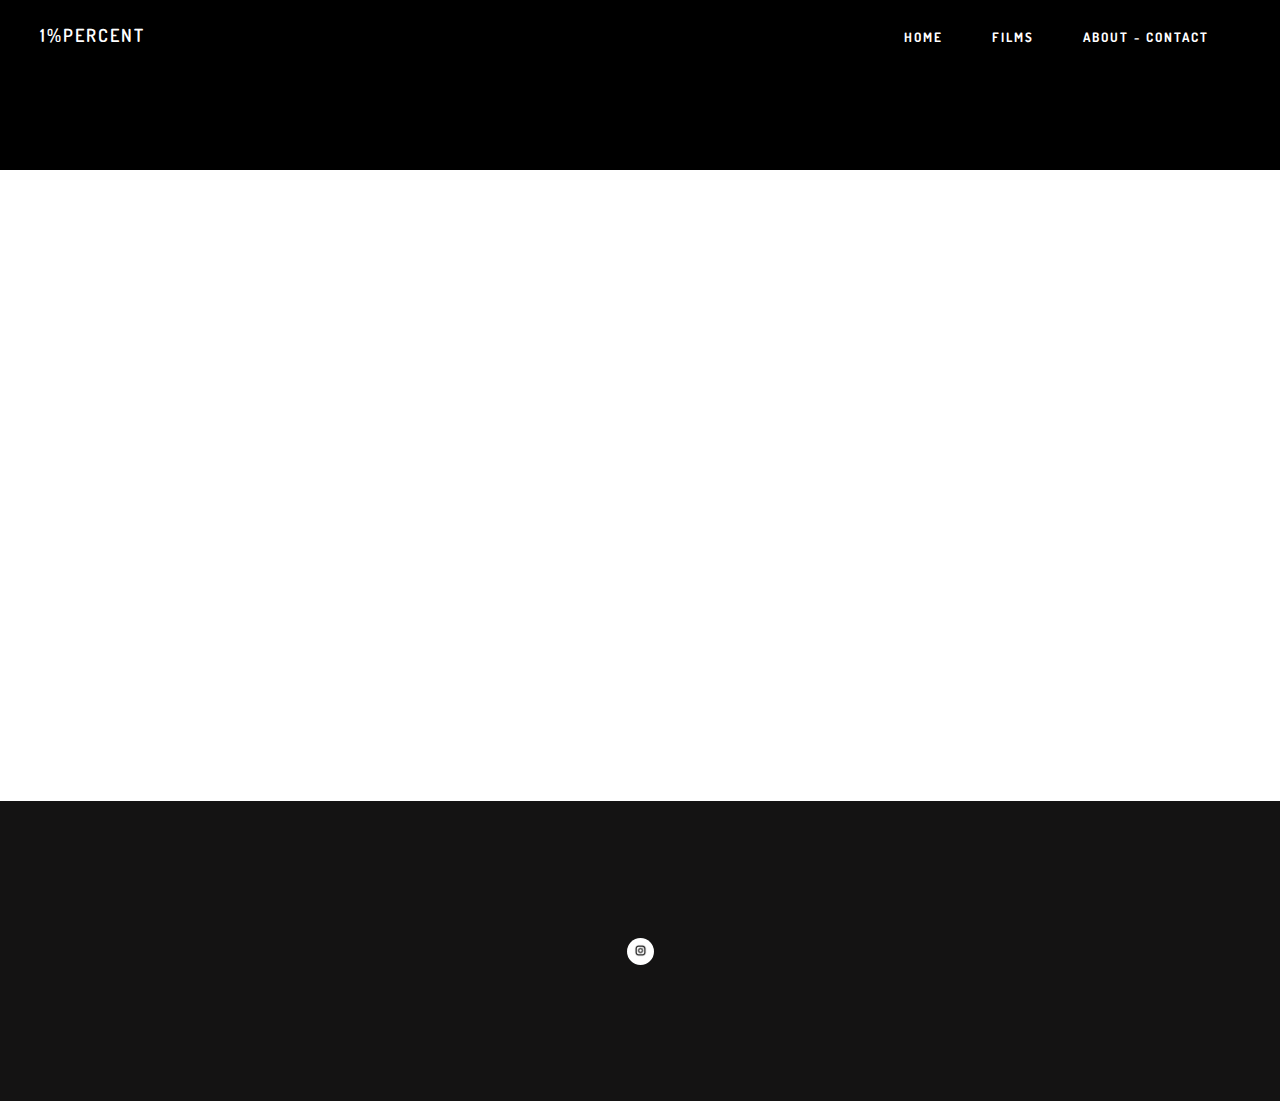
==== Xander potfolio/Films.html @ ff8a1ba1 "Add files via upload" ====
<!DOCTYPE html>
<html lang="en">
<head>
    <meta charset="UTF-8">
    <meta name="viewport" content="width=device-width, initial-scale=1.0">
    <link rel="stylesheet" href="style.css">
    <title>1%percent</title>
</head>
<body>
    <header>
        <nav class="navbar">
            <h1 class="xander">1%percent</h1>
            <ul>
             <div class="sidebar">
                <div class="hamburger-close">
                    <span class="first-line"></span>
                    <span class="sec-line"></span> 
                </div>
                <li><a href="Home.html">HOME</a></li>
                <li><a href="Films.html">FILMS</a></li>
                <li><a href="About.html">ABOUT - CONTACT</a></li>
                </div>
            </ul>
            <ul>
                <div class="navbarlinks">
                <li><a href="Home.html">HOME</a></li>
                <li><a href="Films.html">FILMS</a></li>
                <li><a href="About.html">ABOUT - CONTACT</a></li>
                </div>
             <a class="hamburger">
                    <span class="line"></span>
                    <span class="line"></span>
                    <span class="line"></span> 
                </a>
            </ul>
        </nav>
        <section class="box">
            <div class="grid">
            <div class="grid-item">
                <video src="vidoes/MAH00417.MP4"></video>
                <video src="vidoes/MAH00417.MP4"></video>
                <video src="vidoes/MAH00417.MP4"></video>
                <video src="vidoes/MAH00417.MP4"></video>
            </div>
            <div class="grid-item">
                <video src="vidoes/MAH00417.MP4"></video>
                <video src="vidoes/MAH00417.MP4"></video>
                <video src="vidoes/MAH00417.MP4"></video>
                <video src="vidoes/MAH00417.MP4"></video>
                <p class="title"></p>
            </div>
            <div class="grid-item">
                <video src="vidoes/MAH00417.MP4"></video>
                <video src="vidoes/MAH00417.MP4"></video>
                <video src="vidoes/MAH00417.MP4"></video>
                <video src="vidoes/MAH00417.MP4"></video>
                <p class="title"></p>
            </div>
        </div>
        </section>
    <footer>
        <a href="https://instagram.com/1.percnt?igshid=MzRlODBiNWFlZA==" target="_blank">
        <article><img src="img/3621464.png" alt="xander instagram link"></article>
        </a>
    </footer>
</body>
    <script src="script.js"></script>
</html>
---- Xander potfolio/style.css ----
*{
    margin: 0;
    padding: 0;
    box-sizing: border-box;
}

body{
    width: 100%;
    background-color: #FFF;
}

@font-face {
    font-family: rubik;
    src: url(font/Rubik/static/Rubik-Light.ttf);
}
@font-face {
        src: url(font/Dosis/Dosis-VariableFont_wght.ttf);
        font-family: Dosis;
    }

@font-face {
    font-family: pk;
    src: url(font/planet_kosmos/PLANK___.TTF);
}
/*header*/

header{
    width: 100%;
    height: auto;
    background-color: black;
}

.navbar{
    width: 100%;
    height: 78px;
    padding-bottom: 170px;
    background-color: black;
    display: flex;
    align-items: center;
    justify-content: space-between;
}

.xander{
    margin: 70px 0 0 40px ;
    float: left;
    color: #FFF;
    font-family: Dosis;
    font-size: 18px;
    font-style: normal;
    font-weight: 600;
    line-height: 18px; /* 100% */
    letter-spacing: 2px;
    text-transform: uppercase;
}

nav ul{
    width: 400px;
    height: 25px;
    display: flex;
    margin-top: 70px;
}

.navbarlinks li{
    width: fit-content;
    height: fit-content;
    float: left;    
}

.navbarlinks a{
    display: block;
    color: #FFF;
    text-align: right;
    font-family: Dosis;
    font-size: 13px;
    font-style: normal;
    font-weight: bold;
    line-height: 13px; /* 100% */
    letter-spacing: 2px;
    text-transform: uppercase;
    list-style: none;
    margin: 0 1.26em;
    padding: 0.618em;
    text-decoration: none;
    animation: glow 1s ease-out  infinite normal forwards;
    cursor: pointer;
}

.sidebar{
    position: fixed;
    top: 0;
    right: 0;
    height: 100vh;
    width: 100%;
    z-index: 999;
    flex-direction: column;
    background-color: rgb(32, 31, 31);
    backdrop-filter: blur(10px);
    box-shadow: -10px 0 10px rgb(0, 0, 0, 0.1);
    display: flex;
    align-items: flex-start;
    justify-content: flex-start;
    display: none;
    list-style-type: none;
}

.sidebar > li{
    letter-spacing: 3px;
    margin: 10px 0 0 25px;
}

.sidebar > li > a{
    color: #FFF;
    font-family: dosis;
    font-size: 18px;
    font-style: normal;
    font-weight: lighter;
    text-transform: uppercase;
    list-style: none;
    animation: glow 1s ease-out  infinite normal forwards;
    cursor: pointer;
    text-decoration: none;
}

.hamburger-close{
    cursor: pointer;
    position: absolute;
    top: 20px;
    right: 30px;
    display: block;
    width: 25px;
    height: 25px;
    background-color: #fff;
}

.first-line{
    background-color: #fff;
    transform: rotate(45deg);
}

.sec-line{
    background-color: #fff;
    transform: rotate(-45deg);
}

.hamburger{
    cursor: pointer;
    position: absolute;
    top: 20px;
    right: 30px;
    display: none;
    flex-direction: column;
    justify-content: space-between;
    width: 25px;
    height: 25px;
}

.hamburger .line{
    width: 100%;
    height: 3px;
    border-radius: 10px;
    background-color: #fff;
    margin-bottom: 6px;
}


@keyframes glow{
    100%{
        text-shadow: 10px #FFF;
    }
}
/*hover*/

nav ul li a:hover{
    color: rgb(45, 43, 43);
    text-shadow: 5px #FFF;
    cursor: pointer;
}

/*continue*/
.header-video{
    width: 100%;
    height: auto;
    display: block;
    justify-content: center;
    align-items: center;
}

.header-video .video{
    width: 100%;
    height: auto;
    display: block;
    margin: auto;
}

.brand{
    color: #FFF;
    font-family: pk;
    font-size: 150px;
    text-transform: uppercase;
    display: flex;
    justify-content: center;
    align-items: center;
    width: 100%;
    height: auto;
    padding-top: 100px;
    padding-bottom: 100px;
}

footer{
    width: 100%;
    height: 300px;
    background-color: rgb(20, 19, 19);
    display: flex;
    justify-content: center;
    align-items: center;
}

footer article{
    margin: auto;
    background-color: #FFF;
    width: 27px;
    height: 27px;
    border-radius: 50%;
    display: flex;
    justify-content: center;
    align-content: center;
}

footer article img{
    margin-top: 5px;
    width: 15px;
    height: 15px;
}
/*resonsive*/

@media screen and (max-width: 700px){
        .navbar{
        height: 50px;
        flex-direction: column;
        align-items: flex-start;
        position: ;
        padding-bottom: 0;
        background-color: rgb(32, 31, 31);
        }

        .xander{
        margin:20px 0 0 20px ;
        font-size: 18px;
        font-weight: 600;
        line-height: 18px; /* 100% */
        }

        nav  ul{
        width: 100%;
        height: auto;
        margin-top: 0;
        flex-direction: column;
        }


        .navbarlinks{
        display: none ;
        width: 100%;
        height: auto;
        float: left;
        }

        .navbarlinks li{
       text-align: right;
        }

   .navbarlinks a{
    width: fit-content;
    margin: 10px 0 5px 10px;
   }

   .hamburger{
    display: flex;
   }


    .header-video video{
    display: block;
    width: 100%;
    height: auto;
    margin: auto;
    position: center;
    padding-top: 100px;
    }

    .brand{
    font-size: 60px;
    width: 100%;
    height: auto;
    }

    .grid{
    flex-direction: column;
    }

    .grid-item{
    width: 100%;
}

.grid-item > video{
    width: 100%;
} 
    
    footer{
        height: 200px;
    }
}

/*stying for films*/

.box{
    background-color: #FFF;
    display: flex;
    flex-direction: column;
    justify-content: center;
    align-items: center;
    padding: 10px 5px 5px 10px;
}

.grid{
    display: flex;
    justify-content: space-around;
    align-items: center;
}

.grid-item{
    display: flex;
    flex-direction: column;
}

.grid-item video{
    width: 100%;
    padding: 2px 5px 2px 0;
} 

.title{
    display: inline-block;
    flex-direction: column-reverse;
}

/*about page*/
.container-about{
    width: 100%;
    background-color: #FFF;
    padding-top: 100px;
    padding-bottom: 70px;
}

.aboutme{
    line-height: 35px;
    text-align: center;
    font-family: rubik;
    color: rgb(56, 54, 54);
}

.booking-us{
    text-align: center;
    padding-top: 80px;
    text-transform: uppercase;
    font-family: rubik;
    font-weight: 600;
}

.email{
    text-align: center;
    padding-top: 20px;
    font-family: rubik;
    color: rgb(56, 54, 54);
}

.form-container2{
    width: 100%;
    height: fit-content;
    background-color: #FFF;
    display: flex;
    justify-content: center;
    align-items: center;
}

.form2{
    width: 80%;
    display: flex;
    flex-direction: row;
    gap: 7px;
    justify-content: center;
    font-family: rubik;
    text-transform: capitalize;
    font-size: 13px;
}

.input-group1{
    display: flex;
    flex-direction: column;
    width: 100%;
}

.input-group1 > input{
    height: 46px;
    border-color: #A9A9A9;
    border-width: 1px;
}

.form-container{
    width: 100%;
    height: 20rem;
    background-color: #FFF;
    display: flex;
    justify-content: center;
    align-items: center;
}

.form{
    width: 80%;
    display: flex;
    flex-direction: column;
    gap: 7px;
    font-family: rubik;
    text-transform: lowercase;
    font-size: 12px;
    color: #A9A9A9;
}

.input-group{
    display: flex;
    flex-direction: column;
    gap: 10px;
    padding-top: 20px;
}

.input-group > input{
    height: 46px;
    border-color: #A9A9A9;
    border-width: 1px;
}

.input-group > label > strong{
    text-transform: capitalize;
    font-size: 16px;
    font-weight: 300;
    color: black;
}

.input-group > select{
    height: 46px;
    border-color: #A9A9A9;
    border-width: 1px;
    font-size: 16px;
    font-family: rubik;
    text-transform: capitalize;
}

.button{
    background-color: #FFF;
    width: 100%;
    display: flex;
    align-items: center;
    justify-content: center;
    padding-bottom: 50px;
    padding-top: 10px;
}

.submit{
    height: 46px;
    width: 125px;
    background-color: #FFF;
    color: black;
    border-radius: 5px;
    border-color: black;
    border-width: 2px;
    font-family: rubik;
    text-transform: uppercase;
}

.submit:hover{
    background-color: rgb(21, 21, 21);
    color:  #FFF;
    border-color: #FFF;
}
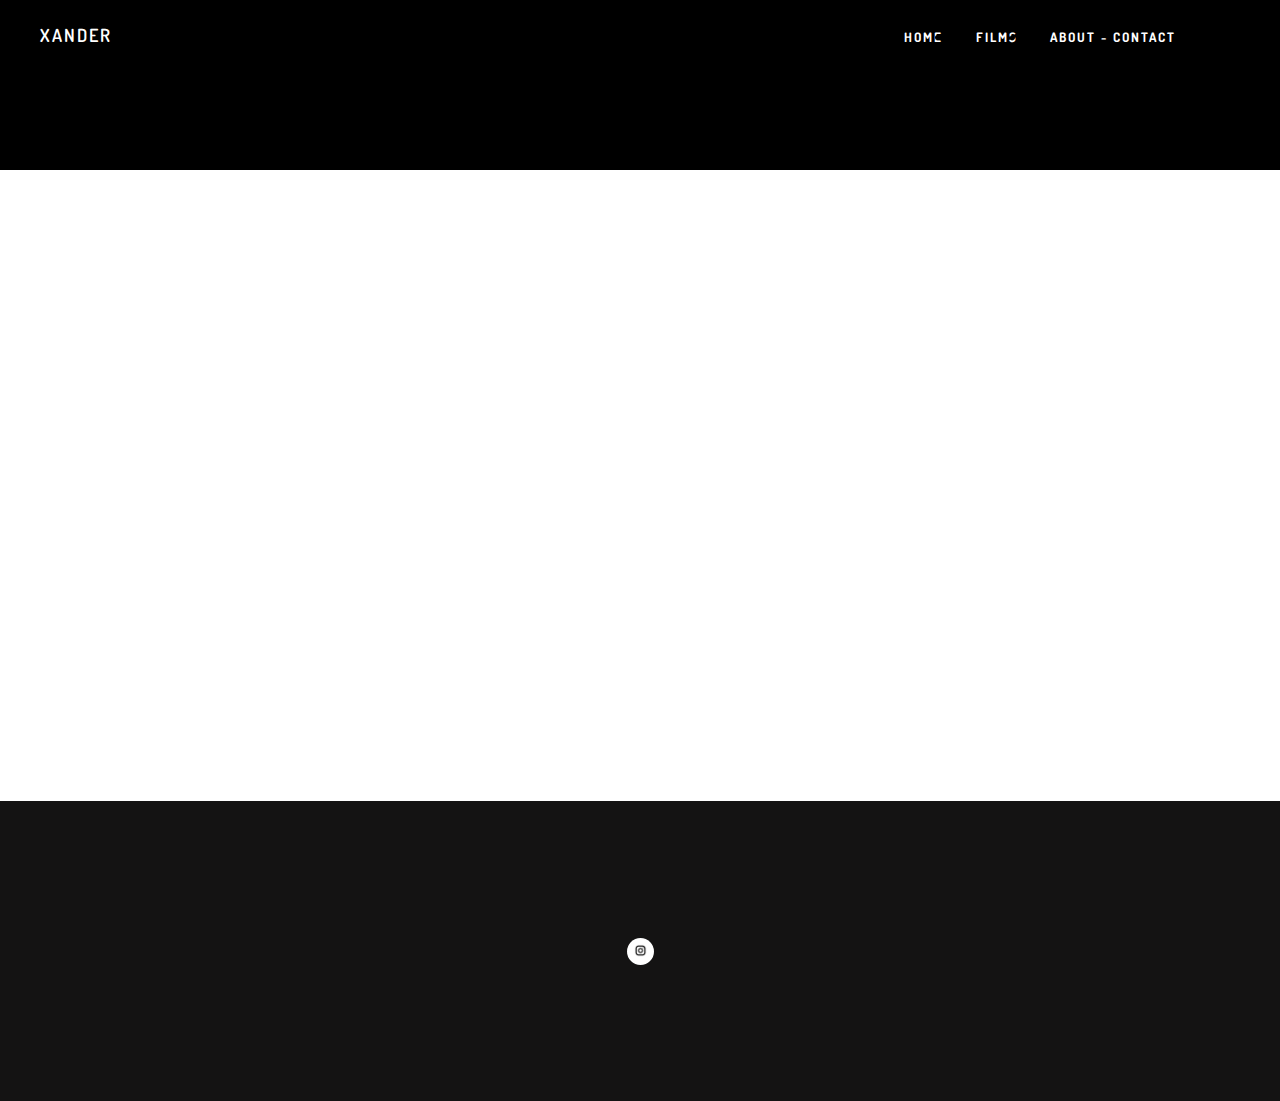
==== commit 0c3f059e: "Add files via upload" ====
--- a/Xander potfolio/Films.html
+++ b/Xander potfolio/Films.html
@@ -4,12 +4,12 @@
     <meta charset="UTF-8">
     <meta name="viewport" content="width=device-width, initial-scale=1.0">
     <link rel="stylesheet" href="style.css">
-    <title>1%percent</title>
+    <title>xander portfolio</title>
 </head>
 <body>
     <header>
         <nav class="navbar">
-            <h1 class="xander">1%percent</h1>
+            <h1 class="xander">xander</h1>
             <ul>
              <div class="sidebar">
                 <div class="hamburger-close">
@@ -28,9 +28,9 @@
                 <li><a href="About.html">ABOUT - CONTACT</a></li>
                 </div>
              <a class="hamburger">
-                    <span class="line"></span>
-                    <span class="line"></span>
-                    <span class="line"></span> 
+                    <span class="line1"></span>
+                    <span class="line2"></span>
+                    <span class="line2"></span> 
                 </a>
             </ul>
         </nav>
--- a/Xander potfolio/style.css
+++ b/Xander potfolio/style.css
@@ -78,7 +78,7 @@
     letter-spacing: 2px;
     text-transform: uppercase;
     list-style: none;
-    margin: 0 1.26em;
+    margin: 0 0 0 1.26em;
     padding: 0.618em;
     text-decoration: none;
     animation: glow 1s ease-out  infinite normal forwards;
@@ -96,7 +96,7 @@
     background-color: rgb(32, 31, 31);
     backdrop-filter: blur(10px);
     box-shadow: -10px 0 10px rgb(0, 0, 0, 0.1);
-    display: flex;
+    /* display: flex; */
     align-items: flex-start;
     justify-content: flex-start;
     display: none;
@@ -124,22 +124,33 @@
 .hamburger-close{
     cursor: pointer;
     position: absolute;
-    top: 20px;
+    top: 27px;
     right: 30px;
     display: block;
     width: 25px;
     height: 25px;
+    /* background-color: #fff; */
+    z-index: 1000;
+}
+
+.first-line{
+    position: absolute;
     background-color: #fff;
-}
-
-.first-line{
+    width: 100%;
+    height: 3px;
+    border-radius: 10px;
+    transform: rotate(45deg);
+    z-index: 1002;
+}
+
+.sec-line{
+    position: absolute;
     background-color: #fff;
-    transform: rotate(45deg);
-}
-
-.sec-line{
-    background-color: #fff;
+    width: 100%;
+    height: 3px;
+    border-radius: 10px;
     transform: rotate(-45deg);
+    z-index: 1002;
 }
 
 .hamburger{
@@ -152,15 +163,45 @@
     justify-content: space-between;
     width: 25px;
     height: 25px;
-}
-
-.hamburger .line{
+    /* z-index: 1000; */
+}
+
+
+.hamburger .line1{
     width: 100%;
     height: 3px;
     border-radius: 10px;
     background-color: #fff;
     margin-bottom: 6px;
 }
+
+.hamburger .line2{
+    width: 100%;
+    height: 3px;
+    border-radius: 10px;
+    background-color: #fff;
+    margin-bottom: 6px;
+}
+
+.hamburger .line3{
+    width: 100%;
+    height: 3px;
+    border-radius: 10px;
+    background-color: #fff;
+    margin-bottom: 6px;
+}
+
+/* .hamburger .line3.active{
+    transform: rotate(45deg);
+}
+
+.hamburger .line2.active{
+    transform: rotate(-45deg);
+}
+
+.line1.active{
+    display: none;
+} */
 
 
 @keyframes glow{
@@ -238,7 +279,7 @@
         height: 50px;
         flex-direction: column;
         align-items: flex-start;
-        position: ;
+        /* position: ; */
         padding-bottom: 0;
         background-color: rgb(32, 31, 31);
         }
@@ -352,6 +393,7 @@
 }
 
 .aboutme{
+    margin: 0 1.26em;
     line-height: 35px;
     text-align: center;
     font-family: rubik;
@@ -359,6 +401,7 @@
 }
 
 .booking-us{
+    margin: 0 0.1em;
     text-align: center;
     padding-top: 80px;
     text-transform: uppercase;
